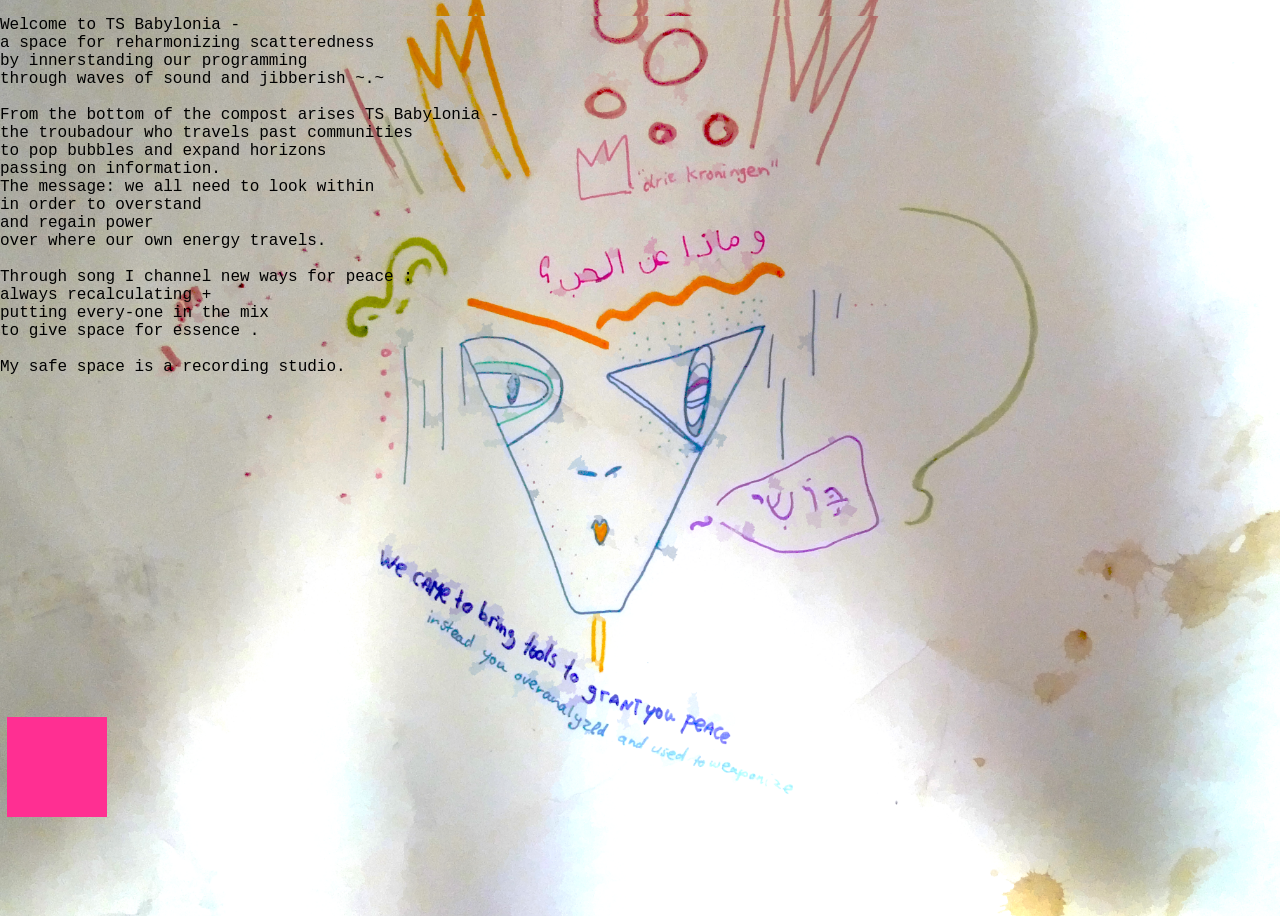
==== index.html @ dbe94323 "Add files via upload" ====
<!DOCTYPE html>
<html>
	<head>
		<link rel="stylesheet" type="text/css" href="stylesheet.css">
		<title>TS BABYLONIA</title>
		 <link rel="shortcut icon" href="rozefavicon.jpg">	
		</head>
	<body>
<p style="font-family:'Courier New'">Welcome to TS Babylonia - <br>
a space for reharmonizing scatteredness<br>
by innerstanding our programming<br>
through waves of sound and jibberish ~.~<br><br>


From the bottom of the compost arises TS Babylonia - <br>
the troubadour who travels past communities<br>
to pop bubbles and expand horizons<br>
passing on information.<br>
The message: we all need to look within<br>
in order to overstand<br>
and regain power<br>
over where our own energy travels.<br><br>

Through song I channel new ways for peace :<br>
always recalculating +<br>
putting every-one in the mix<br>
to give space for essence .<br><br>

My safe space is a recording studio. <br></p>

		<style type="text/css">

			body {overflow: hidden};	
		</style>
			<div id="Plaatjesmetlinkjes">
				<div class="Roze">
		<table cellpadding="0" rowpadding="0">
			<tr>
<td>

	   				<a href="https://hetontstaandeensemble.bandcamp.com/album/what-a-trip">
	   				<img border="0" src="roze.jpg" width="100%" height="100%" bottom="0">
	  				</a>
	  			</p>
	  			</td>
	  			</tr>


		</table>
	</div>
	</body>
</html>
---- stylesheet.css ----
* {
	margin: 100;
	padding: 0;
}
html,body{
	background-image: url('L888.png');
	height: 100%;
	margin: 0;
	padding: 0;
	 background-position: center;
  background-repeat: no-repeat;
  background-size: cover;
  font-family:sans-serif;
  font:Helvetica;
 }

 #TopDivHome{
background-color: hotpink;

height: 100%;
width: 100%;
font-family: "Impact";
font-weight: bold;
font-size: 59px;
color: #848484;

 }

 #TopDiv{
 background-color:#848484;
 margin:0px;
 padding:100px;
 height:50px;
 width:100%;
}

#TopPdf{
 position:absolute;
 background-color:#848484;
 width: 100%;
}
 #Plaatjesmetlinkjes{
 position:absolute;
bottom:5px;
left:5px;
 height: 20%;
 width: 20%;
 
}

#BottomIndex{
	position:absolute;
	left:0;
	bottom:0;
	background-color:#848484;
	height: 100px;
	width: 100px;
}

.Roze{
	margin-right: 1px;
}
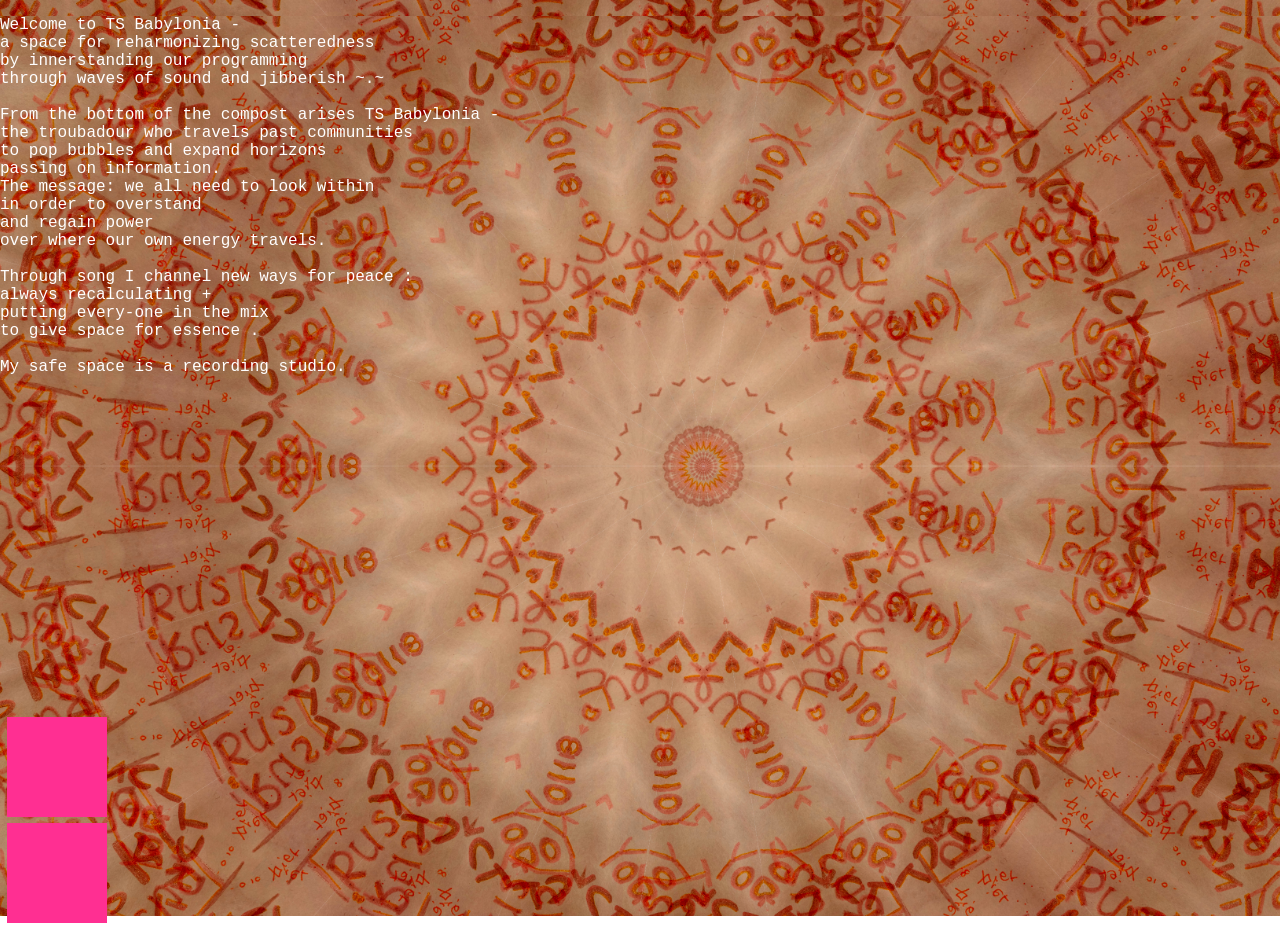
==== commit b1221653: "Add files via upload" ====
--- a/index.html
+++ b/index.html
@@ -6,7 +6,7 @@
 		 <link rel="shortcut icon" href="rozefavicon.jpg">	
 		</head>
 	<body>
-<p style="font-family:'Courier New'">Welcome to TS Babylonia - <br>
+<p style="color: white; font-family:'Courier New'">Welcome to TS Babylonia - <br>
 a space for reharmonizing scatteredness<br>
 by innerstanding our programming<br>
 through waves of sound and jibberish ~.~<br><br>
@@ -41,8 +41,13 @@
 	   				<a href="https://hetontstaandeensemble.bandcamp.com/album/what-a-trip">
 	   				<img border="0" src="roze.jpg" width="100%" height="100%" bottom="0">
 	  				</a>
-	  			</p>
 	  			</td>
+	  		</tr>
+	  		<tr>
+<td>
+	   				<a href="followyour.html">
+	   				<img border="0" src="roze.jpg" width="100%" height="100%" bottom="0">
+	   			</td>
 	  			</tr>
 
 
--- a/stylesheet.css
+++ b/stylesheet.css
@@ -3,7 +3,7 @@
 	padding: 0;
 }
 html,body{
-	background-image: url('L888.png');
+	background-image: url('Trustyoi2.jpg');
 	height: 100%;
 	margin: 0;
 	padding: 0;
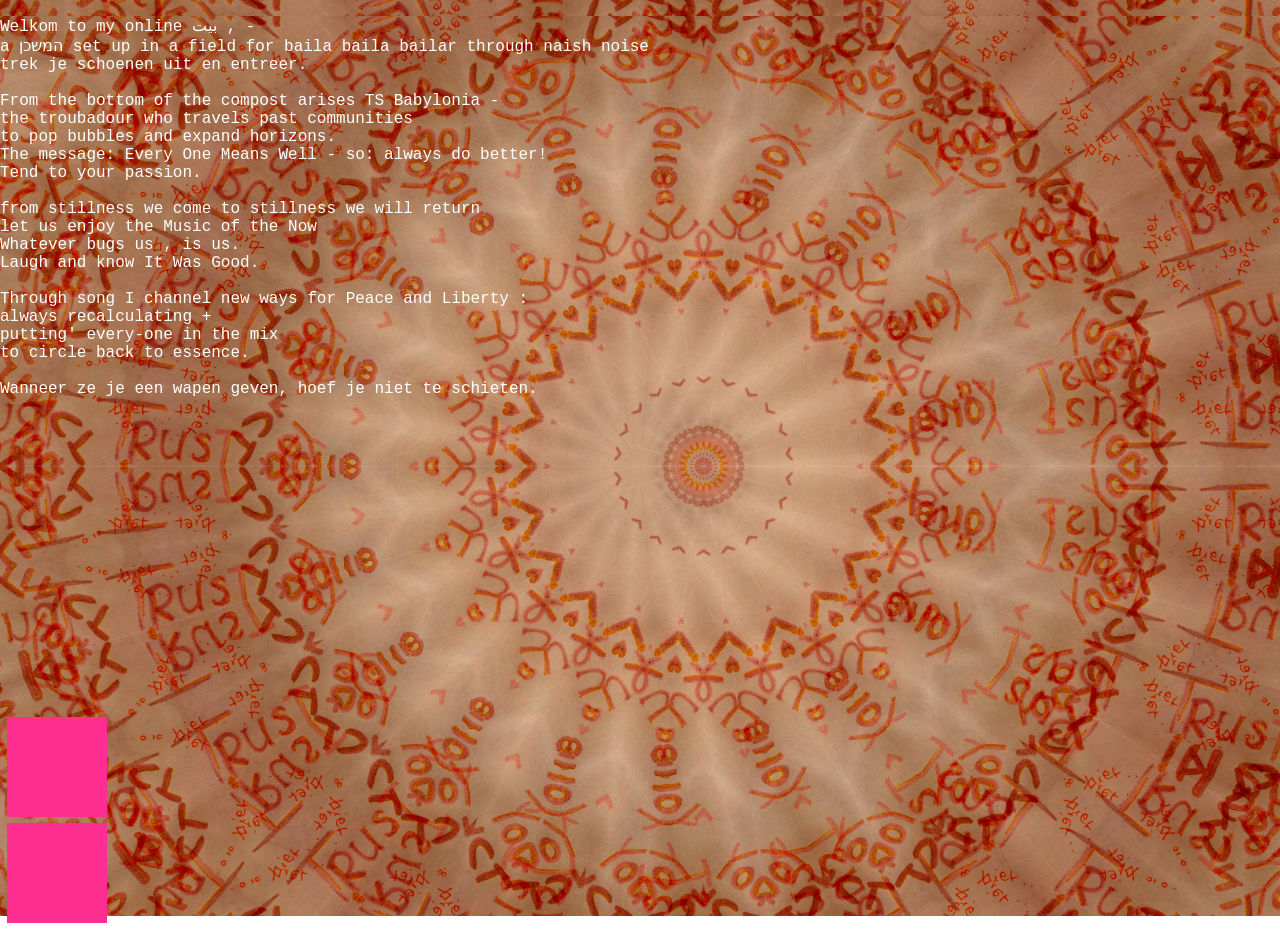
==== commit e2757e7d: "Add files via upload" ====
--- a/index.html
+++ b/index.html
@@ -6,27 +6,26 @@
 		 <link rel="shortcut icon" href="rozefavicon.jpg">	
 		</head>
 	<body>
-<p style="color: white; font-family:'Courier New'">Welcome to TS Babylonia - <br>
-a space for reharmonizing scatteredness<br>
-by innerstanding our programming<br>
-through waves of sound and jibberish ~.~<br><br>
-
+<p style="color: white; font-family:'Courier New'">Welkom to my online بيت , - <br>
+a המשכן set up in a field for baila baila bailar through naish noise<br>
+trek je schoenen uit en entreer.<br><br>
 
 From the bottom of the compost arises TS Babylonia - <br>
 the troubadour who travels past communities<br>
-to pop bubbles and expand horizons<br>
-passing on information.<br>
-The message: we all need to look within<br>
-in order to overstand<br>
-and regain power<br>
-over where our own energy travels.<br><br>
+to pop bubbles and expand horizons.<br>
+The message: Every One Means Well - so: always do better!<br>
+Tend to your passion.<br><br> 
+from stillness we come to stillness we will return<br>
+let us enjoy the Music of the Now<br>
+Whatever bugs us , is us. <br>
+Laugh and know It Was Good. <br><br>
 
-Through song I channel new ways for peace :<br>
+Through song I channel new ways for Peace and Liberty :<br>
 always recalculating +<br>
-putting every-one in the mix<br>
-to give space for essence .<br><br>
+putting' every-one in the mix<br>
+to circle back to essence.<br><br>
 
-My safe space is a recording studio. <br></p>
+Wanneer ze je een wapen geven, hoef je niet te schieten.</p>
 
 		<style type="text/css">
 
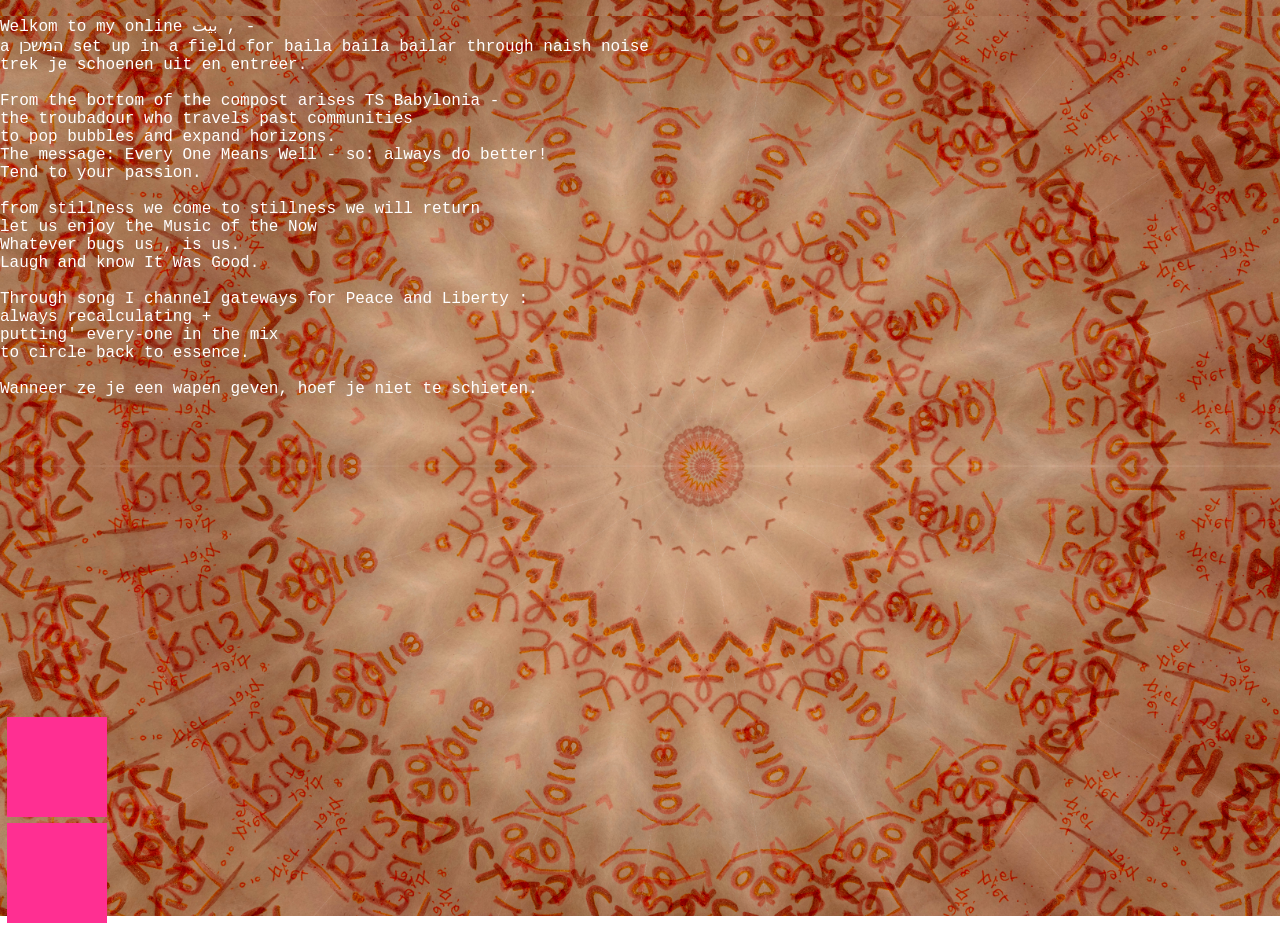
==== commit 9e163800: "Add files via upload" ====
--- a/index.html
+++ b/index.html
@@ -20,7 +20,7 @@
 Whatever bugs us , is us. <br>
 Laugh and know It Was Good. <br><br>
 
-Through song I channel new ways for Peace and Liberty :<br>
+Through song I channel gateways for Peace and Liberty :<br>
 always recalculating +<br>
 putting' every-one in the mix<br>
 to circle back to essence.<br><br>
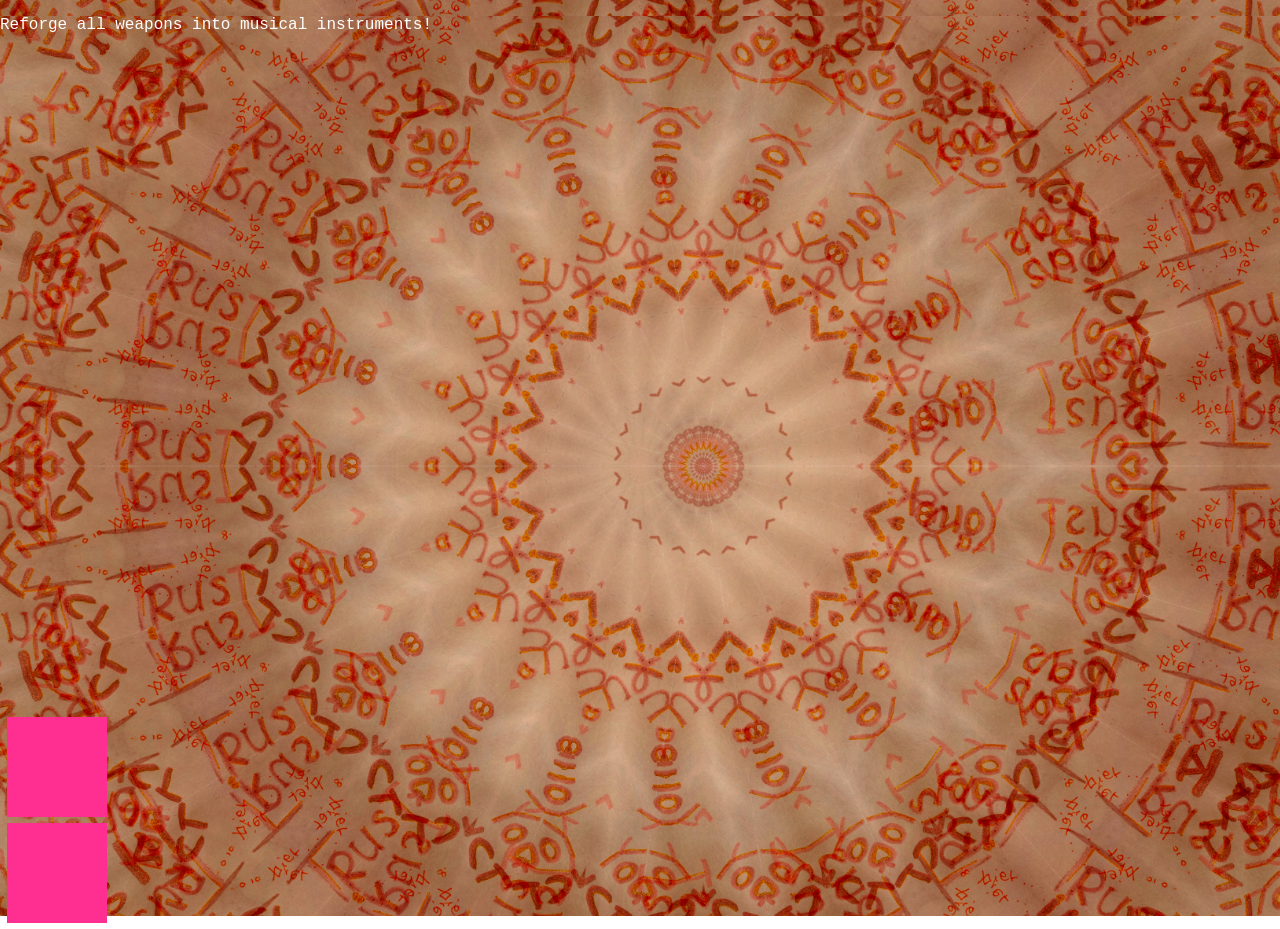
==== commit 4de66428: "Add files via upload" ====
--- a/index.html
+++ b/index.html
@@ -6,26 +6,7 @@
 		 <link rel="shortcut icon" href="rozefavicon.jpg">	
 		</head>
 	<body>
-<p style="color: white; font-family:'Courier New'">Welkom to my online بيت , - <br>
-a המשכן set up in a field for baila baila bailar through naish noise<br>
-trek je schoenen uit en entreer.<br><br>
-
-From the bottom of the compost arises TS Babylonia - <br>
-the troubadour who travels past communities<br>
-to pop bubbles and expand horizons.<br>
-The message: Every One Means Well - so: always do better!<br>
-Tend to your passion.<br><br> 
-from stillness we come to stillness we will return<br>
-let us enjoy the Music of the Now<br>
-Whatever bugs us , is us. <br>
-Laugh and know It Was Good. <br><br>
-
-Through song I channel gateways for Peace and Liberty :<br>
-always recalculating +<br>
-putting' every-one in the mix<br>
-to circle back to essence.<br><br>
-
-Wanneer ze je een wapen geven, hoef je niet te schieten.</p>
+<p style="color: white; font-family:'Courier New'">Reforge all weapons into musical instruments!</p>
 
 		<style type="text/css">
 
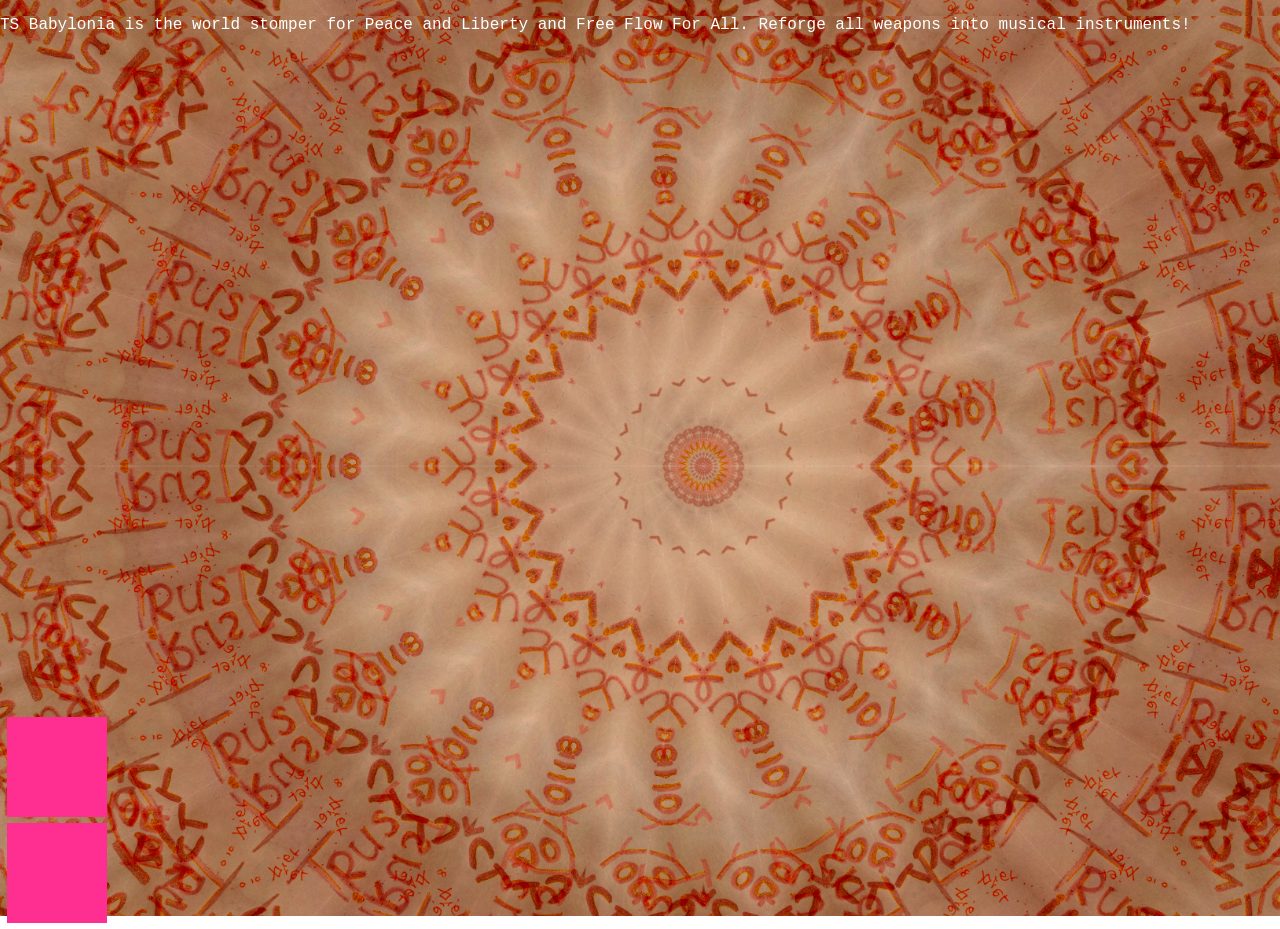
==== commit 8e7ce055: "Add files via upload" ====
--- a/index.html
+++ b/index.html
@@ -6,7 +6,7 @@
 		 <link rel="shortcut icon" href="rozefavicon.jpg">	
 		</head>
 	<body>
-<p style="color: white; font-family:'Courier New'">Reforge all weapons into musical instruments!</p>
+<p style="color: white; font-family:'Courier New'">TS Babylonia is the world stomper for Peace and Liberty and Free Flow For All. Reforge all weapons into musical instruments!</p>
 
 		<style type="text/css">
 
--- a/stylesheet.css
+++ b/stylesheet.css
@@ -50,11 +50,11 @@
 
 #BottomIndex{
 	position:absolute;
-	left:0;
-	bottom:0;
+	right:5px;
+	bottom:5px;
 	background-color:#848484;
-	height: 100px;
-	width: 100px;
+	height:5%;
+	width: 5%;
 }
 
 .Roze{
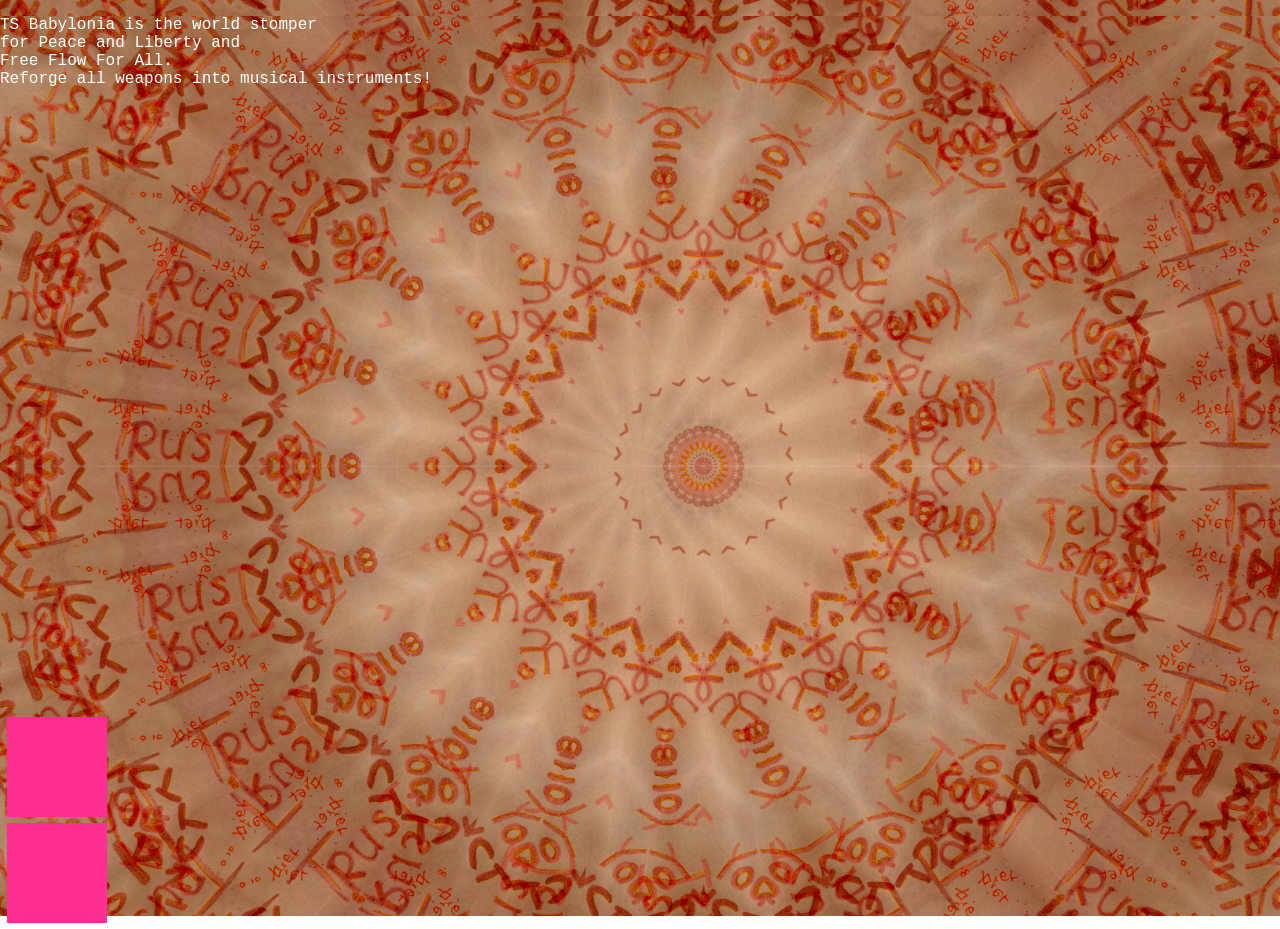
==== commit 8abcf428: "Add files via upload" ====
--- a/index.html
+++ b/index.html
@@ -6,7 +6,7 @@
 		 <link rel="shortcut icon" href="rozefavicon.jpg">	
 		</head>
 	<body>
-<p style="color: white; font-family:'Courier New'">TS Babylonia is the world stomper for Peace and Liberty and Free Flow For All. Reforge all weapons into musical instruments!</p>
+<p style="color: white; font-family:'Courier New'">TS Babylonia is the world stomper<br> for Peace and Liberty and<br> Free Flow For All. <br>Reforge all weapons into musical instruments!</p>
 
 		<style type="text/css">
 
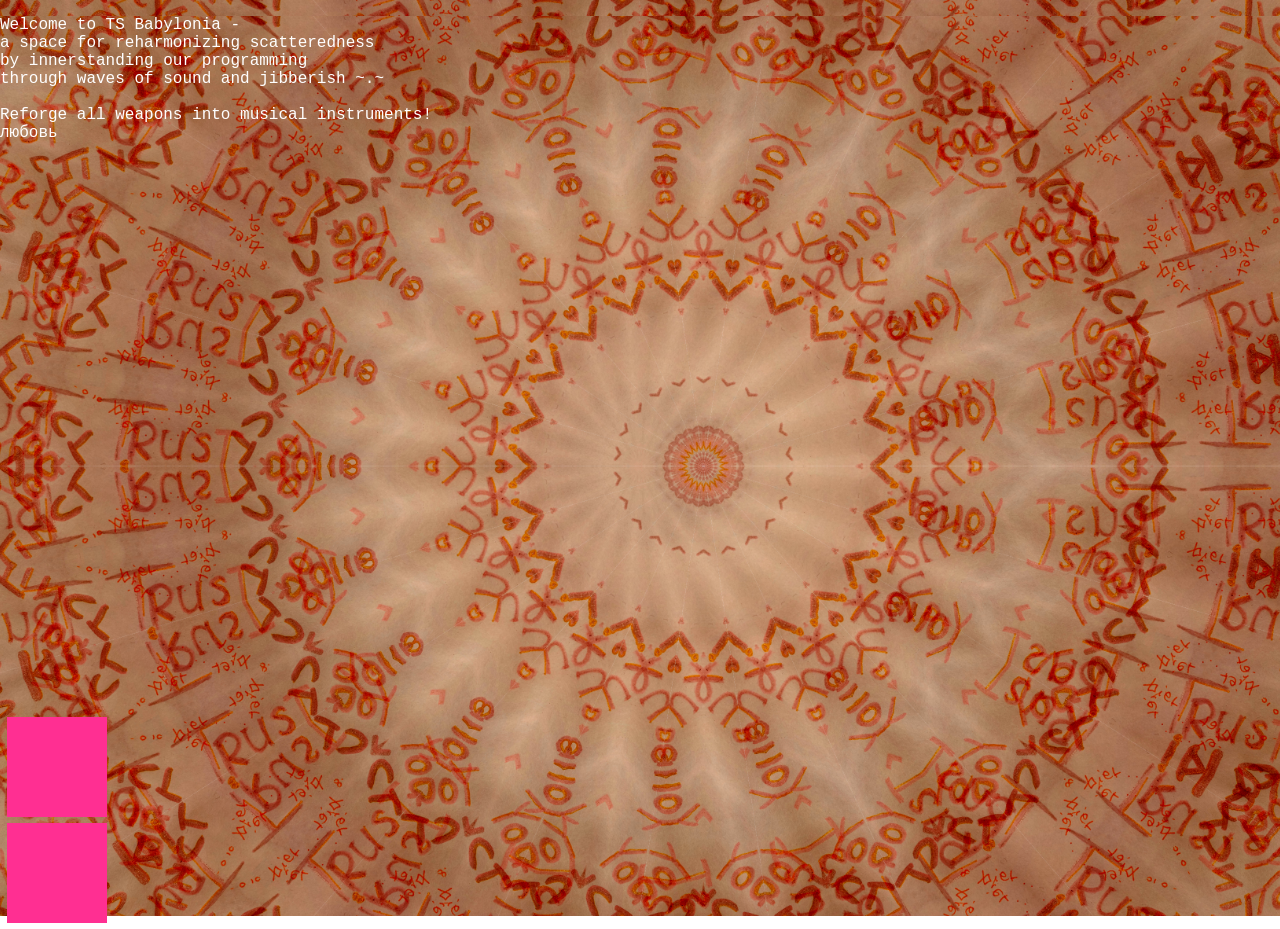
==== commit 2752e627: "Add files via upload" ====
--- a/index.html
+++ b/index.html
@@ -6,7 +6,13 @@
 		 <link rel="shortcut icon" href="rozefavicon.jpg">	
 		</head>
 	<body>
-<p style="color: white; font-family:'Courier New'">TS Babylonia is the world stomper<br> for Peace and Liberty and<br> Free Flow For All. <br>Reforge all weapons into musical instruments!</p>
+<p style="color: white; font-family:'Courier New'">Welcome to TS Babylonia - <br>
+a space for reharmonizing scatteredness<br>
+by innerstanding our programming<br>
+through waves of sound and jibberish ~.~<br><br>
+Reforge all weapons into musical instruments!<br>
+любовь
+</p>
 
 		<style type="text/css">
 
